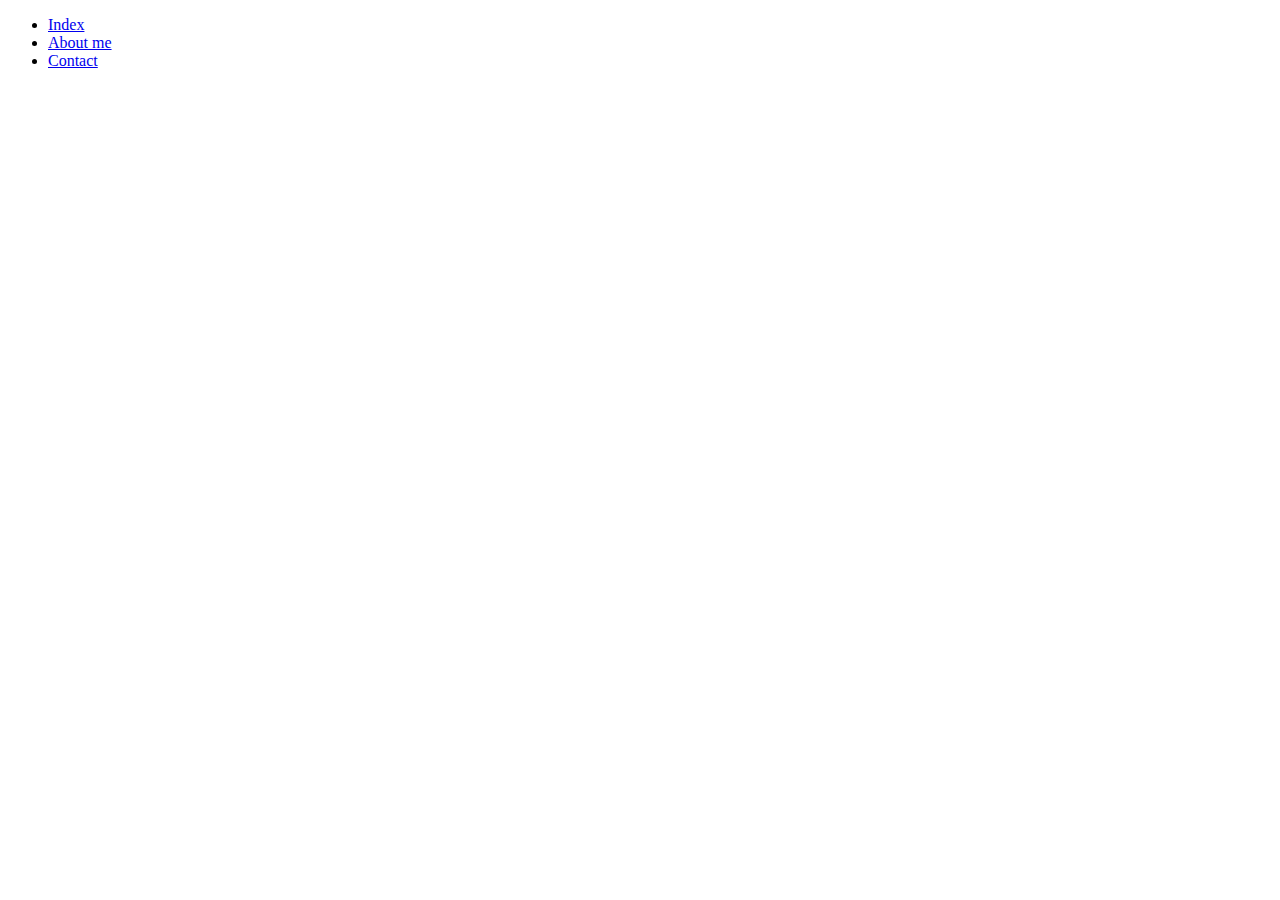
==== index.html @ fa62a3f6 "Initial" ====
<!--Luke Waugh 2016-->

<!DOCTYPE html>
<html>
<head>

<script type ="text/javascript" src="scripts/script.js">
</script>
</head>
<body>

<div id="nav">
	<ul>
		<li><a href="#index">Index</a></li>
		<li><a href="#about">About me</a></li>
		<li><a href="#contact">Contact</a></li>
	</ul>
</div>

<!-- About Me Page -->
<div id="aboutMe">
	<a id="about" class="smooth"></a>

</div>


<!--Contact Page -->



<!-- Contact -->

</body>
</html>
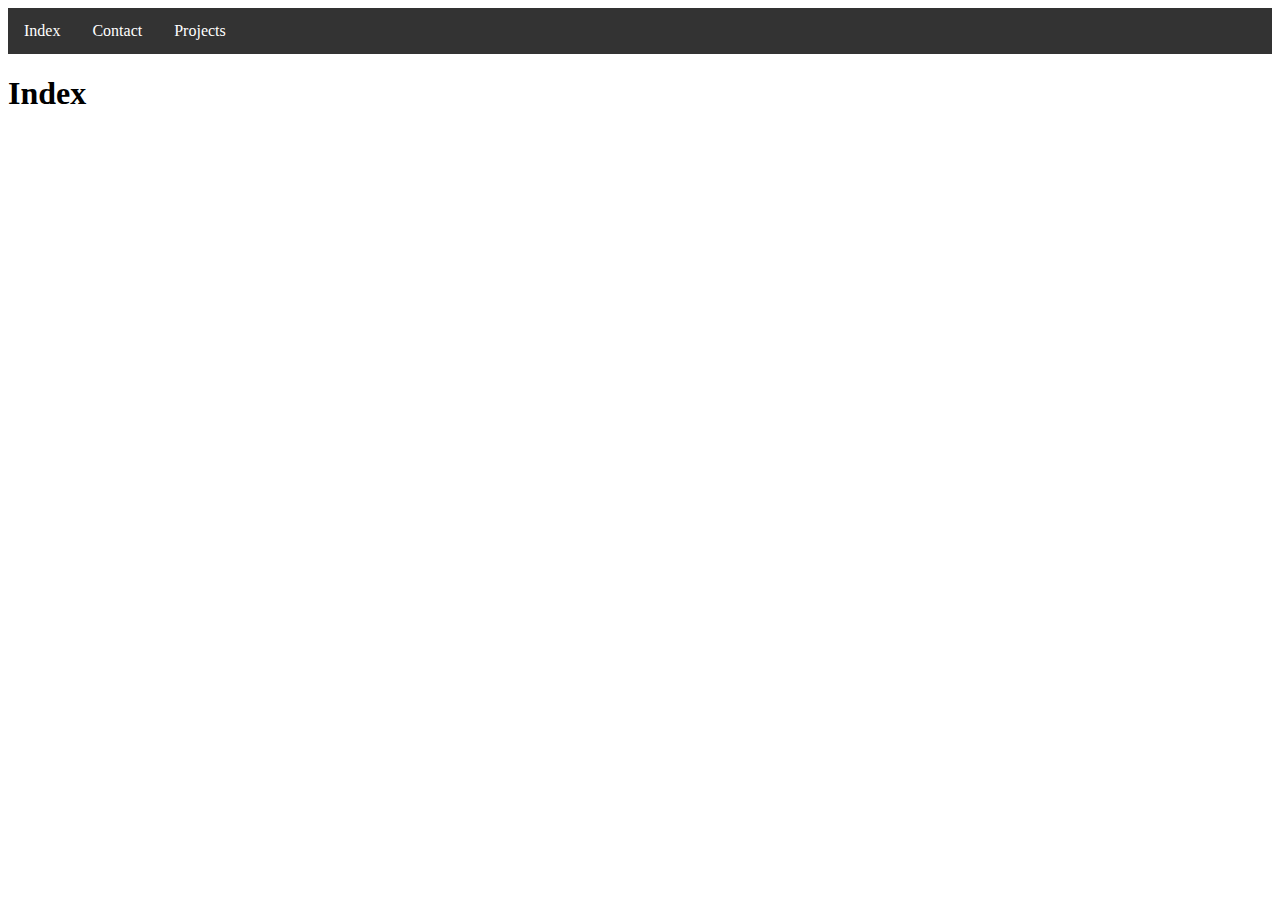
==== commit 5d4a610c: "Barebones Created" ====
--- a/index.html
+++ b/index.html
@@ -6,29 +6,23 @@
 
 <script type ="text/javascript" src="scripts/script.js">
 </script>
+<link rel="stylesheet" type="text/css" href="styles/main.css">
+    
 </head>
 <body>
 
 <div id="nav">
 	<ul>
-		<li><a href="#index">Index</a></li>
-		<li><a href="#about">About me</a></li>
-		<li><a href="#contact">Contact</a></li>
+		<li><a href="/index.html">Index</a></li>
+		<li><a href="/contact.html">Contact</a></li>
+		<li><a href="/projects.html">Projects</a></li>
 	</ul>
 </div>
 
-<!-- About Me Page -->
-<div id="aboutMe">
-	<a id="about" class="smooth"></a>
-
-</div>
-
-
-<!--Contact Page -->
-
-
-
-<!-- Contact -->
+<div id="container">
+    <h1>Index</h1>
+    
+    </div>
 
 </body>
 </html>--- a/styles/main.css
+++ b/styles/main.css
@@ -0,0 +1,49 @@
+ul {
+    list-style-type: none;
+    margin: 0;
+    padding: 0;
+    overflow: hidden;
+    background-color: #333;
+}
+
+li {
+    float: left;
+}
+
+li a, .dropbtn {
+    display: inline-block;
+    color: white;
+    text-align: center;
+    padding: 14px 16px;
+    text-decoration: none;
+}
+
+li a:hover, .dropdown:hover .dropbtn {
+    background-color: red;
+}
+
+li.dropdown {
+    display: inline-block;
+}
+
+.dropdown-content {
+    display: none;
+    position: absolute;
+    background-color: #f9f9f9;
+    min-width: 160px;
+    box-shadow: 0px 8px 16px 0px rgba(0,0,0,0.2);
+}
+
+.dropdown-content a {
+    color: black;
+    padding: 12px 16px;
+    text-decoration: none;
+    display: block;
+    text-align: left;
+}
+
+.dropdown-content a:hover {background-color: #f1f1f1}
+
+.dropdown:hover .dropdown-content {
+    display: block;
+}